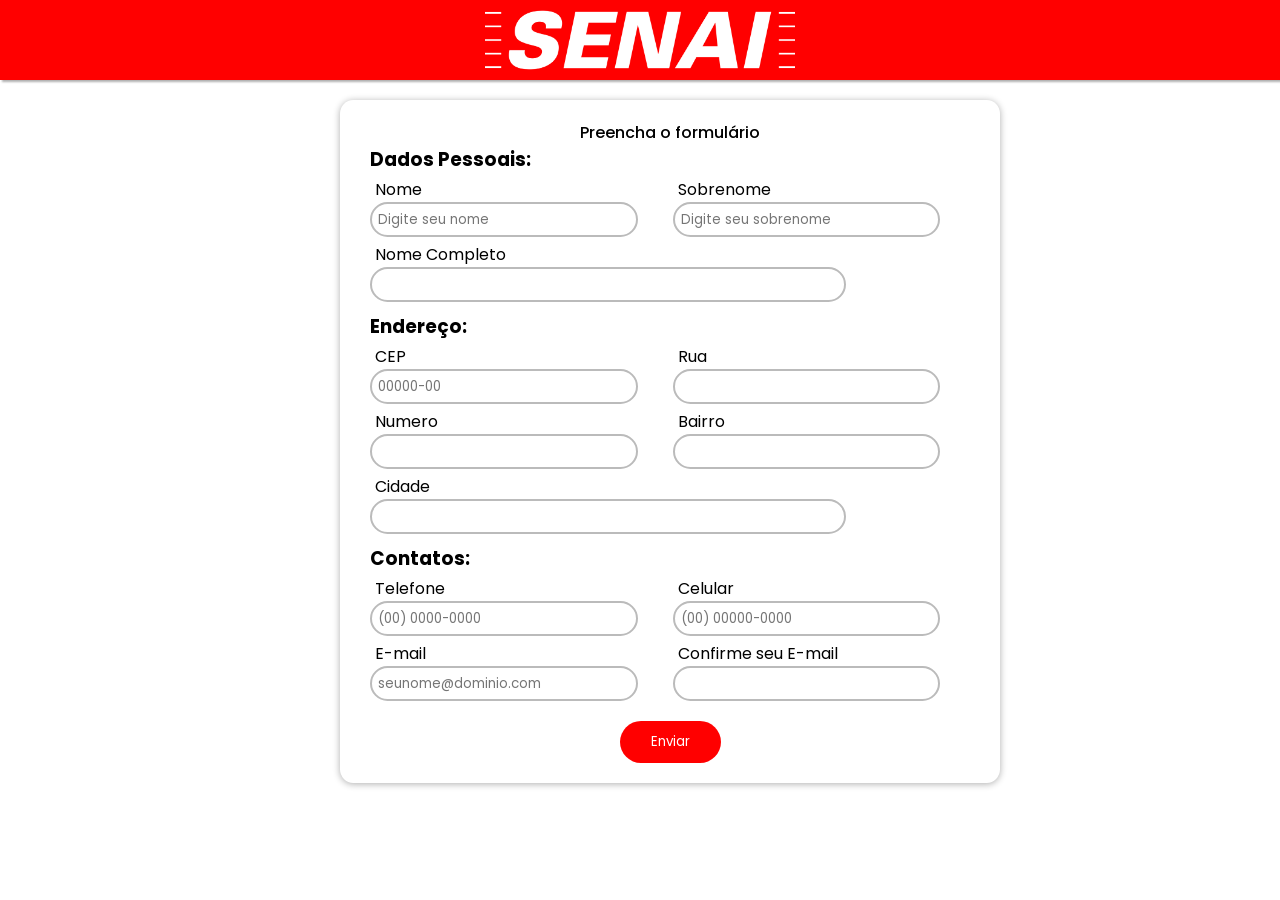
==== index.html @ b3f577c8 "index renomeada" ====
<!DOCTYPE html>
<html lang="en" dir="ltr">
  <head>
    <meta charset="utf-8">
    <title>Formulario Senai</title>
    <link rel="stylesheet" href="css/style.css">
  </head>
  <body>
    <header>
      <img src="img/senai-logo.png" alt="">
    </header>
    <main>
      <div class="formulario">
        <form class="formSenai" action="index.html" method="post">
          <span>Preencha o formulário</span>
          <div class="dadosForm">
            <div class="dadosPessoais">
              <h3>Dados Pessoais:</h3>
              <div class="formatDados">
                <div class="infoUsuario">
                  <label>Nome</label>
                  <input type="text" name="" value="" placeholder="Digite seu nome" maxlength="20">
                </div>
                <div class="infoUsuario">
                  <label>Sobrenome</label>
                  <input type="text" name="" value="" placeholder="Digite seu sobrenome" maxlength="50">
                </div>
                <div class="infoUsuario">
                  <label>Nome Completo</label>
                  <input type="text" name="" value="" class="formatInput">
                </div>

              </div>
            </div>
            <div class="endereco">
              <h3>Endereço:</h3>
              <div class="formatEndereco">
                <div class="infoUsuario">
                  <label>CEP</label>
                  <input type="text" name="" value="" placeholder="00000-00">
                </div>
                <div class="infoUsuario">
                  <label>Rua</label>
                  <input type="text" name="" value="">
                </div>
                <div class="infoUsuario">
                  <label>Numero</label>
                  <input type="text" name="" value="">
                </div>
                <div class="infoUsuario">
                  <label>Bairro</label>
                  <input type="text" name="" value="">
                </div>
                <div class="infoUsuario">
                  <label>Cidade</label>
                  <input type="text" name="" value="" class="formatInput">
                </div>
              </div>
            </div>
            <div class="contatos">
              <h3>Contatos:</h3>
              <div class="formatContatos">
                <div class="infoUsuario">
                  <label>Telefone</label>
                  <input type="tel" name="" value="" placeholder="(00) 0000-0000">
                </div>
                <div class="infoUsuario">
                  <label>Celular</label>
                  <input type="tel" name="" value="" placeholder="(00) 00000-0000">
                </div>
                <div class="infoUsuario">
                  <label>E-mail</label>
                  <input type="email" name="" value="" placeholder="seunome@dominio.com">
                </div>

                <div class="infoUsuario">
                  <label>Confirme seu E-mail</label>
                  <input type="email" name="" value="">
                </div>
              </div>
            </div>
          </div>
          <button type="button" name="button">Enviar</button>
        </form>
      </div>
    </main>
  </body>
</html>
---- css/style.css ----
@import url('https://fonts.googleapis.com/css2?family=Poppins:ital,wght@0,100;0,200;0,300;0,400;0,500;0,700;1,100;1,200;1,300;1,400;1,500;1,700&display=swap');

*{
  margin: 0;
  padding: 0;
  font-family: Poppins, 'sans-serif';
}
body{
  height: 100vh;
}
header{
  box-shadow: 2px 2px 2px #00000050;
  width: 100%;
  height: 80px;
  background-color: red;
  display: flex;
  justify-content: center;
  align-items: center;
}
header img{
  width: 310px;
}
main{
  display: flex;
  flex-direction: column;
  align-items: center;
  padding: 20px 30px;
}

.formulario{
  height: auto;
  width: 600px;
}
.formSenai{
  display: flex;
  flex-direction: column;
  align-items: center;
  padding: 20px 30px;
  height: auto;
  width: inherit;
  box-shadow: 0px 1px 7px #00000052;
  border-radius: 2%;
}
.formSenai span{
  font-weight: 500;
}
.dadosForm{
  display: flex;
  flex-direction: column;
  gap: 10px;
}
.dadosPessoais, .endereco, .contatos{
  display: flex;
  flex-direction: column;
  gap: 3px;
}
input{
  outline: none;
    width: 90%;
    height: 35px;
    border-radius: 35px;
    border: solid 2px #bbbbbb;
    box-sizing: border-box;
    padding: 6px;
}
label{
  box-sizing: border-box;
  padding-left: 5px;
}
.formatDados, .formatContatos{
  display: grid;
  grid-template-columns: 1fr 1fr;
  grid-template-rows: 1fr 1fr;
  grid-gap: 5px;
}
.formatEndereco{
  display: grid;
  grid-template-columns: 1fr 1fr;
  grid-template-rows: 1fr 1fr 1fr;
  grid-gap: 5px;
}
.formatInput{
  width: 160%
}
button{
  cursor: pointer;
  margin-top: 20px;
  width: auto;
  padding: 10px 30px;
  border-radius: 90px;
  border: solid 1px transparent;
  background-color: red;
  color: #fff;
  transition: 0.5s;

}
button:hover{
  letter-spacing: 4px;
}
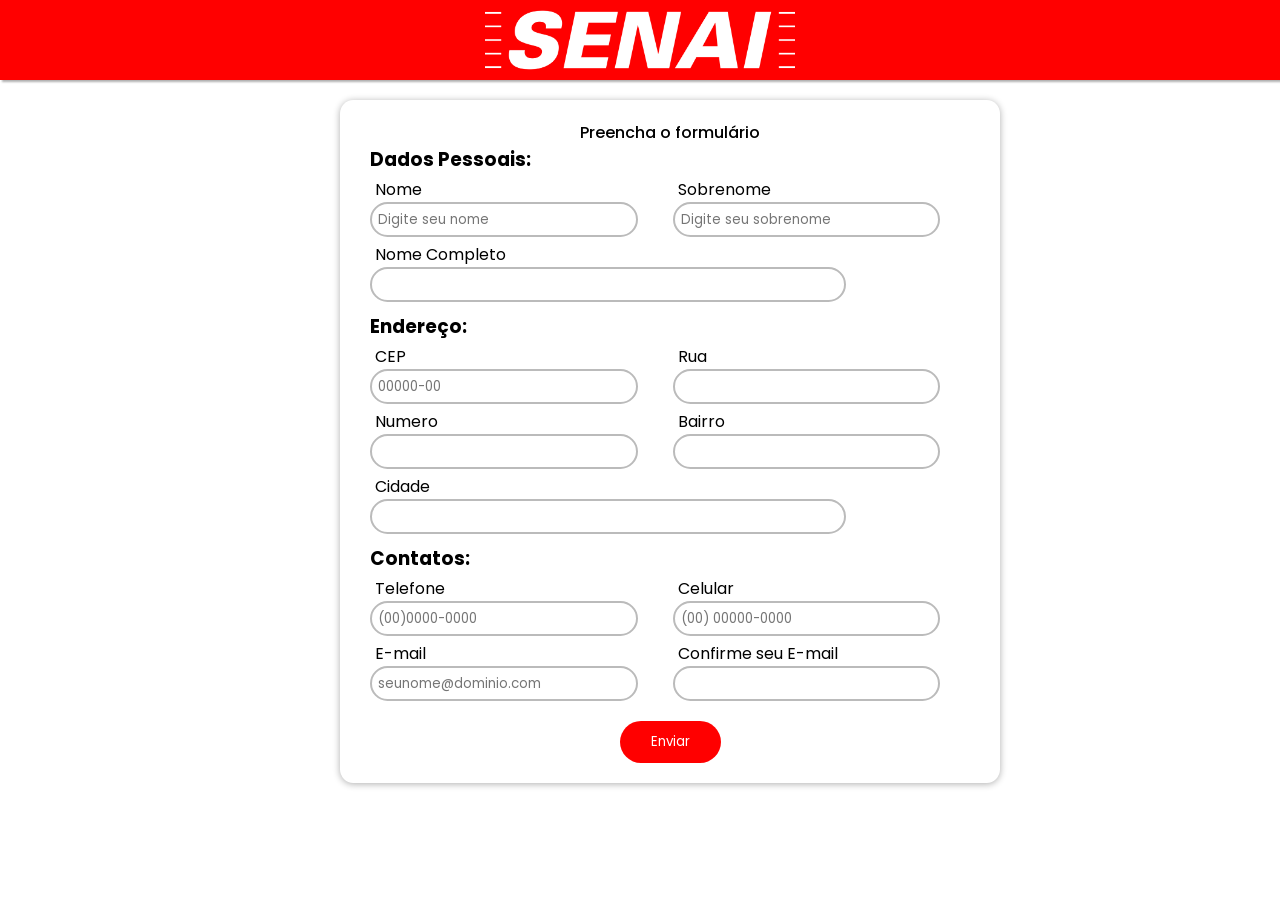
==== commit 25f42c5f: "mascara de telefone feita" ====
--- a/index.html
+++ b/index.html
@@ -4,6 +4,28 @@
     <meta charset="utf-8">
     <title>Formulario Senai</title>
     <link rel="stylesheet" href="css/style.css">
+    <script type="text/javascript">
+        function mascaraTelefone(telefone){
+            if(telefone.value.length == 0)
+                telefone.value = '(' + telefone.value; //quando começamos a digitar, o script irá inserir um parênteses no começo do campo.
+            if(telefone.value.length == 3)
+                telefone.value = telefone.value + ') '; //quando o campo já tiver 3 caracteres (um parênteses e 2 números) o script irá inserir mais um parênteses, fechando assim o código de área.
+
+            if(telefone.value.length == 9)
+                telefone.value = telefone.value + '-'; //quando o campo já tiver 8 caracteres, o script irá inserir um tracinho, para melhor visualização do telefone.
+
+        }
+        function mascaraCelular(celular){
+            if(celular.value.length == 0)
+                celular.value = '(' + celular.value; //quando começamos a digitar, o script irá inserir um parênteses no começo do campo.
+            if(celular.value.length == 3)
+                celular.value = celular.value + ') '; //quando o campo já tiver 3 caracteres (um parênteses e 2 números) o script irá inserir mais um parênteses, fechando assim o código de área.
+
+            if(celular.value.length == 10)
+                celular.value = celular.value + '-'; //quando o campo já tiver 8 caracteres, o script irá inserir um tracinho, para melhor visualização do telefone.
+
+        }
+    </script>
   </head>
   <body>
     <header>
@@ -62,11 +84,11 @@
               <div class="formatContatos">
                 <div class="infoUsuario">
                   <label>Telefone</label>
-                  <input type="tel" name="" value="" placeholder="(00) 0000-0000">
+                  <input type="text" name="telefone" id="telefone" size="20" maxlength="14" onkeypress="mascaraTelefone(this)"placeholder="(00)0000-0000">
                 </div>
                 <div class="infoUsuario">
                   <label>Celular</label>
-                  <input type="tel" name="" value="" placeholder="(00) 00000-0000">
+                  <input id="celular" type="tel" name="" value="" placeholder="(00) 00000-0000" maxlength="15" onkeypress="mascaraCelular(this)">
                 </div>
                 <div class="infoUsuario">
                   <label>E-mail</label>
@@ -84,5 +106,6 @@
         </form>
       </div>
     </main>
+
   </body>
 </html>
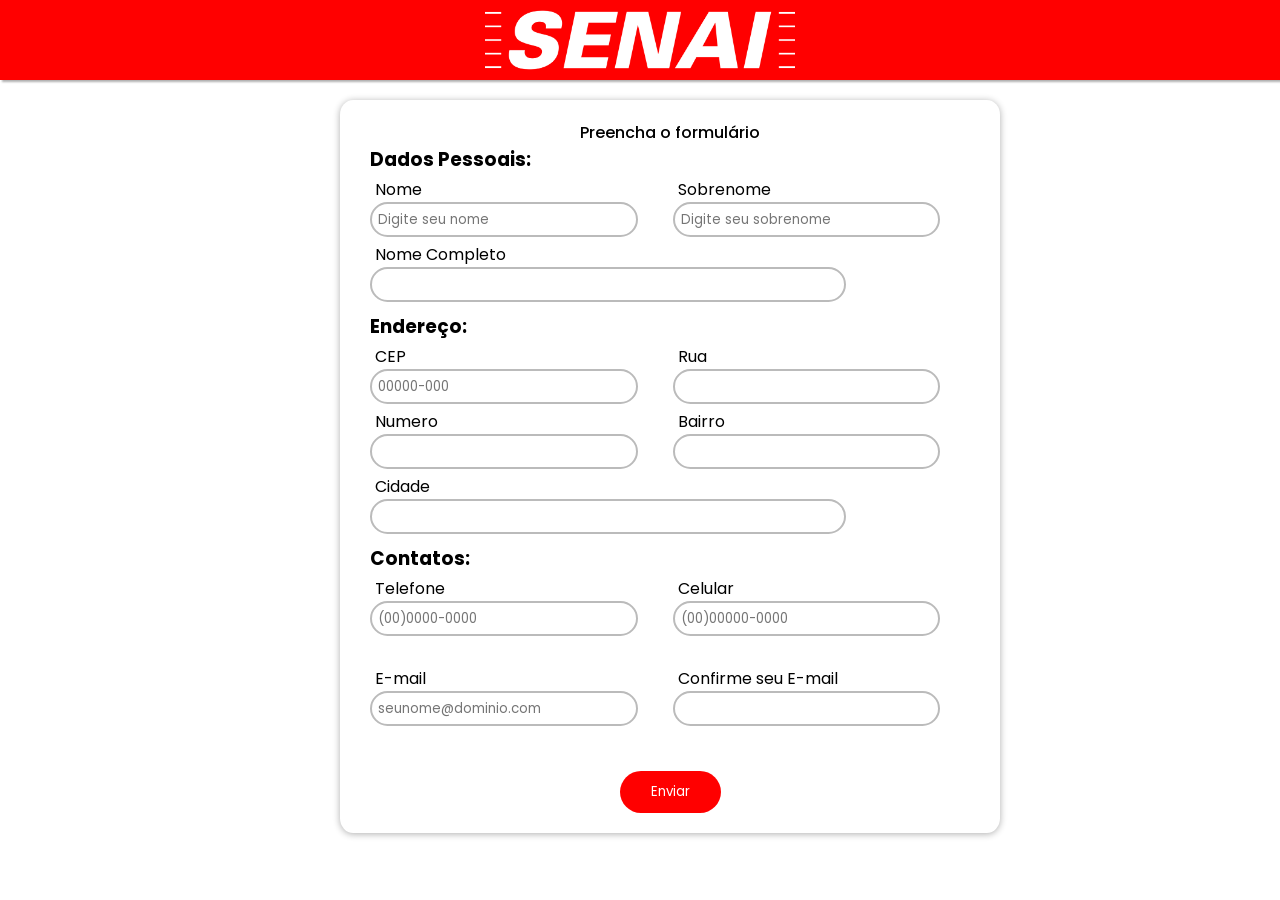
==== commit 96bc8d2c: "alguns tratamentos de erros já feitos" ====
--- a/index.html
+++ b/index.html
@@ -4,28 +4,10 @@
     <meta charset="utf-8">
     <title>Formulario Senai</title>
     <link rel="stylesheet" href="css/style.css">
-    <script type="text/javascript">
-        function mascaraTelefone(telefone){
-            if(telefone.value.length == 0)
-                telefone.value = '(' + telefone.value; //quando começamos a digitar, o script irá inserir um parênteses no começo do campo.
-            if(telefone.value.length == 3)
-                telefone.value = telefone.value + ') '; //quando o campo já tiver 3 caracteres (um parênteses e 2 números) o script irá inserir mais um parênteses, fechando assim o código de área.
-
-            if(telefone.value.length == 9)
-                telefone.value = telefone.value + '-'; //quando o campo já tiver 8 caracteres, o script irá inserir um tracinho, para melhor visualização do telefone.
-
-        }
-        function mascaraCelular(celular){
-            if(celular.value.length == 0)
-                celular.value = '(' + celular.value; //quando começamos a digitar, o script irá inserir um parênteses no começo do campo.
-            if(celular.value.length == 3)
-                celular.value = celular.value + ') '; //quando o campo já tiver 3 caracteres (um parênteses e 2 números) o script irá inserir mais um parênteses, fechando assim o código de área.
-
-            if(celular.value.length == 10)
-                celular.value = celular.value + '-'; //quando o campo já tiver 8 caracteres, o script irá inserir um tracinho, para melhor visualização do telefone.
-
-        }
-    </script>
+    <script src="js/mascara.js" defer></script>
+    <script src="js/api_cep.js" defer></script>
+    <script src="js/validarEmail.js" defer></script>
+    <script src="js/preencherNome.js" defer></script>
   </head>
   <body>
     <header>
@@ -41,15 +23,15 @@
               <div class="formatDados">
                 <div class="infoUsuario">
                   <label>Nome</label>
-                  <input type="text" name="" value="" placeholder="Digite seu nome" maxlength="20">
+                  <input id="nome" type="text" name="" value="" placeholder="Digite seu nome" maxlength="20">
                 </div>
                 <div class="infoUsuario">
                   <label>Sobrenome</label>
-                  <input type="text" name="" value="" placeholder="Digite seu sobrenome" maxlength="50">
+                  <input id="sobrenome" type="text" name="" value="" placeholder="Digite seu sobrenome" maxlength="50">
                 </div>
                 <div class="infoUsuario">
                   <label>Nome Completo</label>
-                  <input type="text" name="" value="" class="formatInput">
+                  <input id="nomeCompleto" type="text" name="" value="" class="formatInput" readonly>
                 </div>
 
               </div>
@@ -59,11 +41,11 @@
               <div class="formatEndereco">
                 <div class="infoUsuario">
                   <label>CEP</label>
-                  <input type="text" name="" value="" placeholder="00000-00">
+                  <input id="cep" type="text" name="" value="" maxlength="9" placeholder="00000-000" onkeypress="mascaraCep(this)">
                 </div>
                 <div class="infoUsuario">
                   <label>Rua</label>
-                  <input type="text" name="" value="">
+                  <input id="rua" type="text" name="" value="">
                 </div>
                 <div class="infoUsuario">
                   <label>Numero</label>
@@ -71,11 +53,11 @@
                 </div>
                 <div class="infoUsuario">
                   <label>Bairro</label>
-                  <input type="text" name="" value="">
+                  <input type="text" name="" value="" id="bairro">
                 </div>
                 <div class="infoUsuario">
                   <label>Cidade</label>
-                  <input type="text" name="" value="" class="formatInput">
+                  <input type="text" name="" value="" class="formatInput" id="cidade">
                 </div>
               </div>
             </div>
@@ -84,20 +66,22 @@
               <div class="formatContatos">
                 <div class="infoUsuario">
                   <label>Telefone</label>
-                  <input type="text" name="telefone" id="telefone" size="20" maxlength="14" onkeypress="mascaraTelefone(this)"placeholder="(00)0000-0000">
+                  <input type="text" name="telefone" id="telefone" size="20" maxlength="13" onkeypress="mascaraTelefone(this)"placeholder="(00)0000-0000">
                 </div>
                 <div class="infoUsuario">
                   <label>Celular</label>
-                  <input id="celular" type="tel" name="" value="" placeholder="(00) 00000-0000" maxlength="15" onkeypress="mascaraCelular(this)">
+                  <input id="celular" type="tel" name="" value="" placeholder="(00)00000-0000" maxlength="14" onkeypress="mascaraCelular(this)">
                 </div>
                 <div class="infoUsuario">
                   <label>E-mail</label>
-                  <input type="email" name="" value="" placeholder="seunome@dominio.com">
+                  <input id="email" type="email" name="" value="" placeholder="seunome@dominio.com">
                 </div>
 
                 <div class="infoUsuario">
                   <label>Confirme seu E-mail</label>
-                  <input type="email" name="" value="">
+                  <input type="email" name="" value="" id="emailC">
+                  <br>
+                  <span id="error-email"></span>
                 </div>
               </div>
             </div>
--- a/css/style.css
+++ b/css/style.css
@@ -26,7 +26,12 @@
   align-items: center;
   padding: 20px 30px;
 }
-
+#error-email{
+  color: crimson;
+  font-size: 0.9em;
+  padding-left: 5px;
+  box-sizing: border-box;
+}
 .formulario{
   height: auto;
   width: 600px;
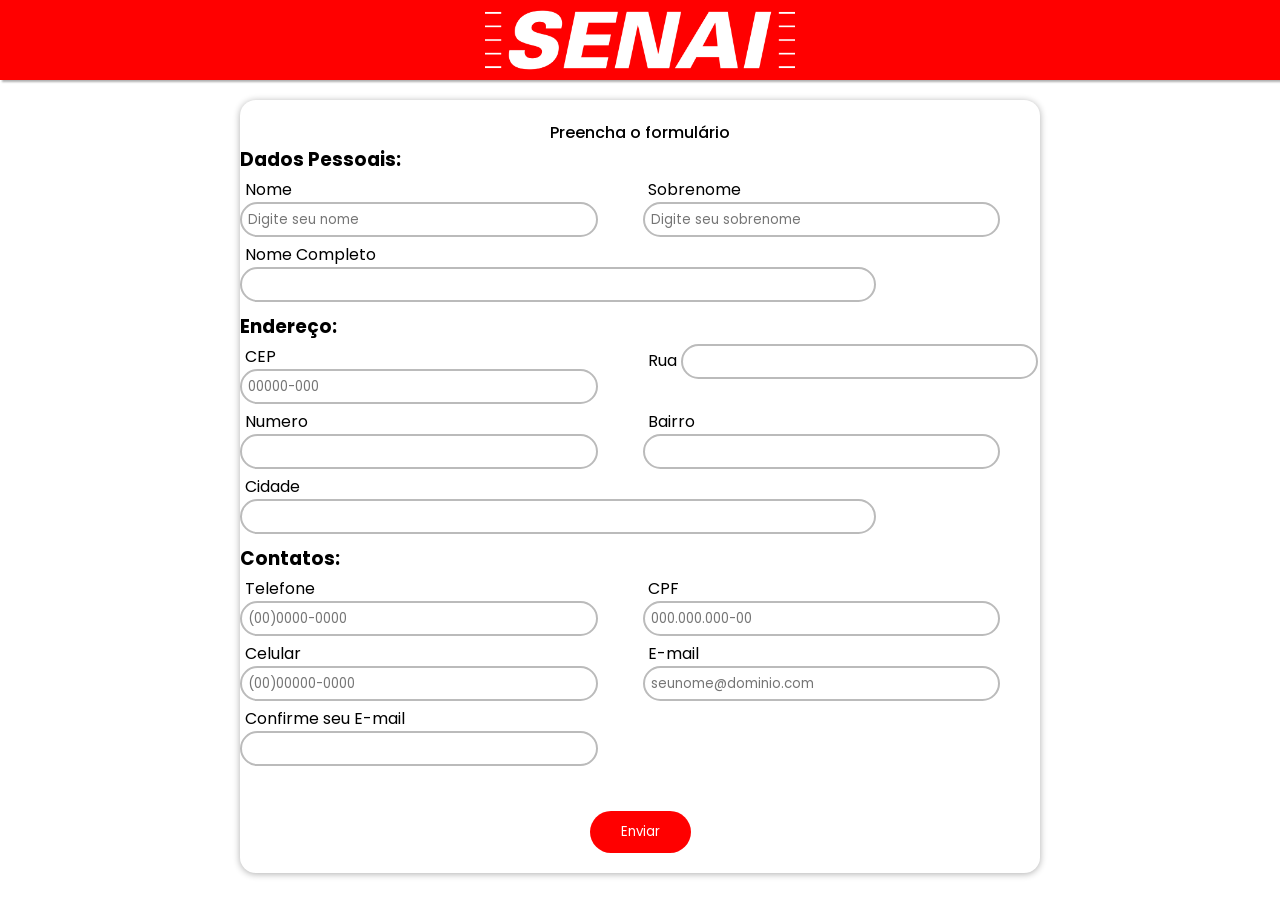
==== commit 9fcdea8a: "mascaras realizadas" ====
--- a/index.html
+++ b/index.html
@@ -23,11 +23,11 @@
               <div class="formatDados">
                 <div class="infoUsuario">
                   <label>Nome</label>
-                  <input id="nome" type="text" name="" value="" placeholder="Digite seu nome" maxlength="20">
+                  <input id="nome" type="text" name="" value="" placeholder="Digite seu nome" maxlength="20" onkeyup="caracteresInvalidos(this)">
                 </div>
                 <div class="infoUsuario">
                   <label>Sobrenome</label>
-                  <input id="sobrenome" type="text" name="" value="" placeholder="Digite seu sobrenome" maxlength="50">
+                  <input id="sobrenome" type="text" name="" value="" placeholder="Digite seu sobrenome" maxlength="50" onkeyup="caracteresInvalidos(this)">
                 </div>
                 <div class="infoUsuario">
                   <label>Nome Completo</label>
@@ -41,7 +41,7 @@
               <div class="formatEndereco">
                 <div class="infoUsuario">
                   <label>CEP</label>
-                  <input id="cep" type="text" name="" value="" maxlength="9" placeholder="00000-000" onkeypress="mascaraCep(this)">
+                  <input id="cep" type="text" name="" value="" maxlength="9" placeholder="00000-000" onkeyup="mascaraCep(this)">
                 </div>
                 <div class="infoUsuario">
                   <label>Rua</label>
@@ -49,7 +49,7 @@
                 </div>
                 <div class="infoUsuario">
                   <label>Numero</label>
-                  <input type="text" name="" value="">
+                  <input type="text" name="" value="" id="numero">
                 </div>
                 <div class="infoUsuario">
                   <label>Bairro</label>
@@ -66,11 +66,15 @@
               <div class="formatContatos">
                 <div class="infoUsuario">
                   <label>Telefone</label>
-                  <input type="text" name="telefone" id="telefone" size="20" maxlength="13" onkeypress="mascaraTelefone(this)"placeholder="(00)0000-0000">
+                  <input type="text" name="telefone" id="telefone" size="20" maxlength="13" onkeyup="mascaraTelefone(this)"placeholder="(00)0000-0000">
+                </div>
+                <div class="infoUsuario">
+                  <label>CPF</label>
+                  <input type="text" name="cpf" id="cpf" size="20" maxlength="15" onkeyup="mascaraCpf(this)"placeholder="000.000.000-00">
                 </div>
                 <div class="infoUsuario">
                   <label>Celular</label>
-                  <input id="celular" type="tel" name="" value="" placeholder="(00)00000-0000" maxlength="14" onkeypress="mascaraCelular(this)">
+                  <input id="celular" type="tel" name="" value="" placeholder="(00)00000-0000" maxlength="14" onkeyup="mascaraCelular(this)">
                 </div>
                 <div class="infoUsuario">
                   <label>E-mail</label>
@@ -86,7 +90,7 @@
               </div>
             </div>
           </div>
-          <button type="button" name="button">Enviar</button>
+          <button type="submit" name="button">Enviar</button>
         </form>
       </div>
     </main>
--- a/css/style.css
+++ b/css/style.css
@@ -24,7 +24,7 @@
   display: flex;
   flex-direction: column;
   align-items: center;
-  padding: 20px 30px;
+  padding: 20px 0px;
 }
 #error-email{
   color: crimson;
@@ -34,13 +34,13 @@
 }
 .formulario{
   height: auto;
-  width: 600px;
+  width: 800px;
 }
 .formSenai{
   display: flex;
   flex-direction: column;
   align-items: center;
-  padding: 20px 30px;
+  padding: 20px 0px;
   height: auto;
   width: inherit;
   box-shadow: 0px 1px 7px #00000052;
@@ -102,3 +102,29 @@
 button:hover{
   letter-spacing: 4px;
 }
+@media (max-width: 820px){
+  main{
+    width: 100%;
+    max-width: 800px;
+    align-items: center;
+    justify-content: center;
+
+  }
+  .formulario{
+    height: auto;
+    width: 90%;
+    margin-left: 10%;
+    max-width: 800px;
+  }
+  .formatDados, .formatContatos{
+    display: flex;
+    flex-direction: column;
+  }
+  .formatEndereco{
+    display: flex;
+    flex-direction: column;
+  }
+  .formatInput{
+    width: 90%
+  }
+}
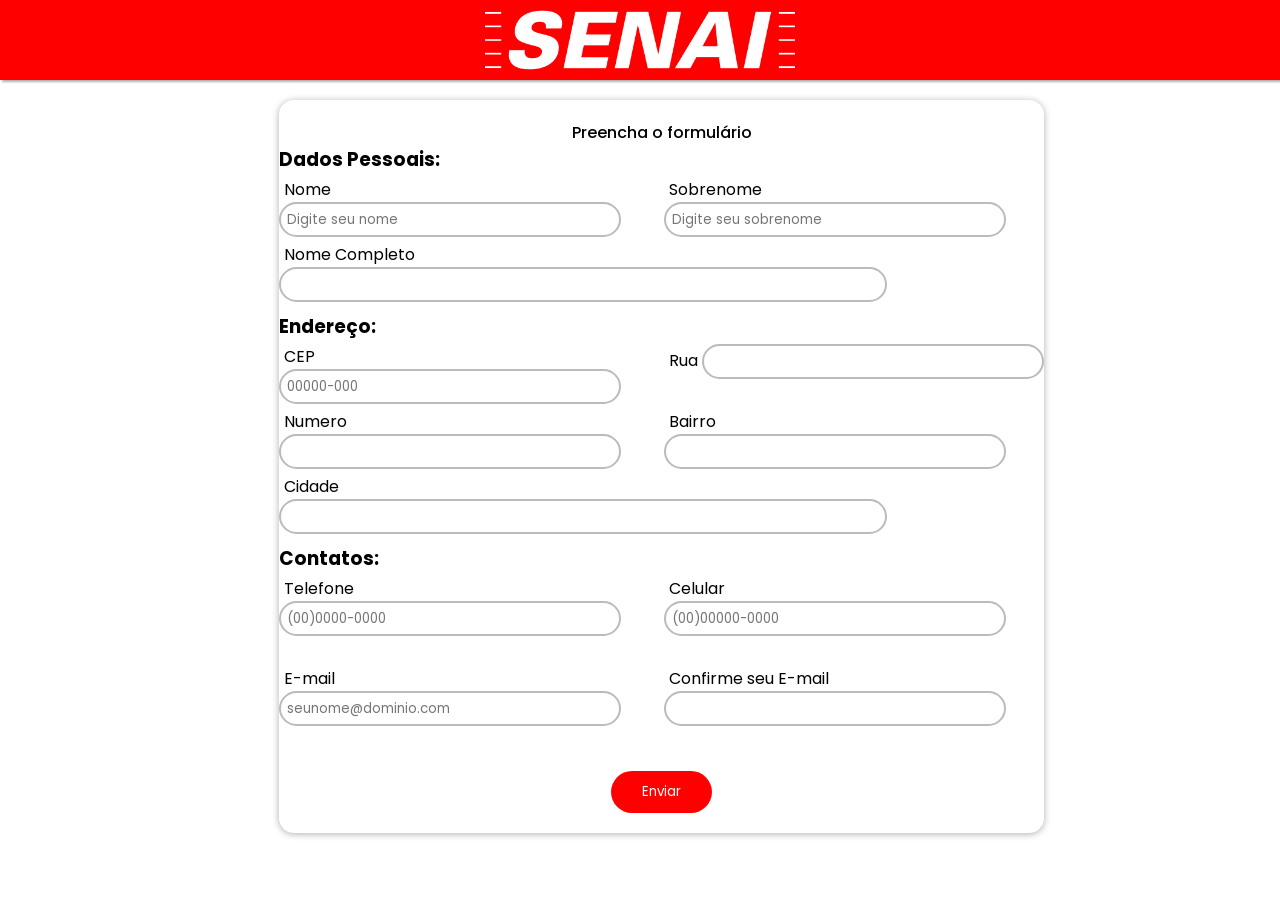
==== commit 6d6f8676: "projeto terminado e realizado com sucesso" ====
--- a/index.html
+++ b/index.html
@@ -8,6 +8,7 @@
     <script src="js/api_cep.js" defer></script>
     <script src="js/validarEmail.js" defer></script>
     <script src="js/preencherNome.js" defer></script>
+    <script src="js/tratamentoErros.js" defer></script>
   </head>
   <body>
     <header>
@@ -69,10 +70,6 @@
                   <input type="text" name="telefone" id="telefone" size="20" maxlength="13" onkeyup="mascaraTelefone(this)"placeholder="(00)0000-0000">
                 </div>
                 <div class="infoUsuario">
-                  <label>CPF</label>
-                  <input type="text" name="cpf" id="cpf" size="20" maxlength="15" onkeyup="mascaraCpf(this)"placeholder="000.000.000-00">
-                </div>
-                <div class="infoUsuario">
                   <label>Celular</label>
                   <input id="celular" type="tel" name="" value="" placeholder="(00)00000-0000" maxlength="14" onkeyup="mascaraCelular(this)">
                 </div>
@@ -90,7 +87,7 @@
               </div>
             </div>
           </div>
-          <button type="submit" name="button">Enviar</button>
+          <button type="submit" id="botao" onclick="tratamentoErros()" name="button">Enviar</button>
         </form>
       </div>
     </main>
--- a/css/style.css
+++ b/css/style.css
@@ -25,6 +25,7 @@
   flex-direction: column;
   align-items: center;
   padding: 20px 0px;
+  width: 100%;
 }
 #error-email{
   color: crimson;
@@ -34,7 +35,10 @@
 }
 .formulario{
   height: auto;
-  width: 800px;
+  height: auto;
+  width: 90%;
+  max-width: 850px;
+  margin-left: 10%;
 }
 .formSenai{
   display: flex;
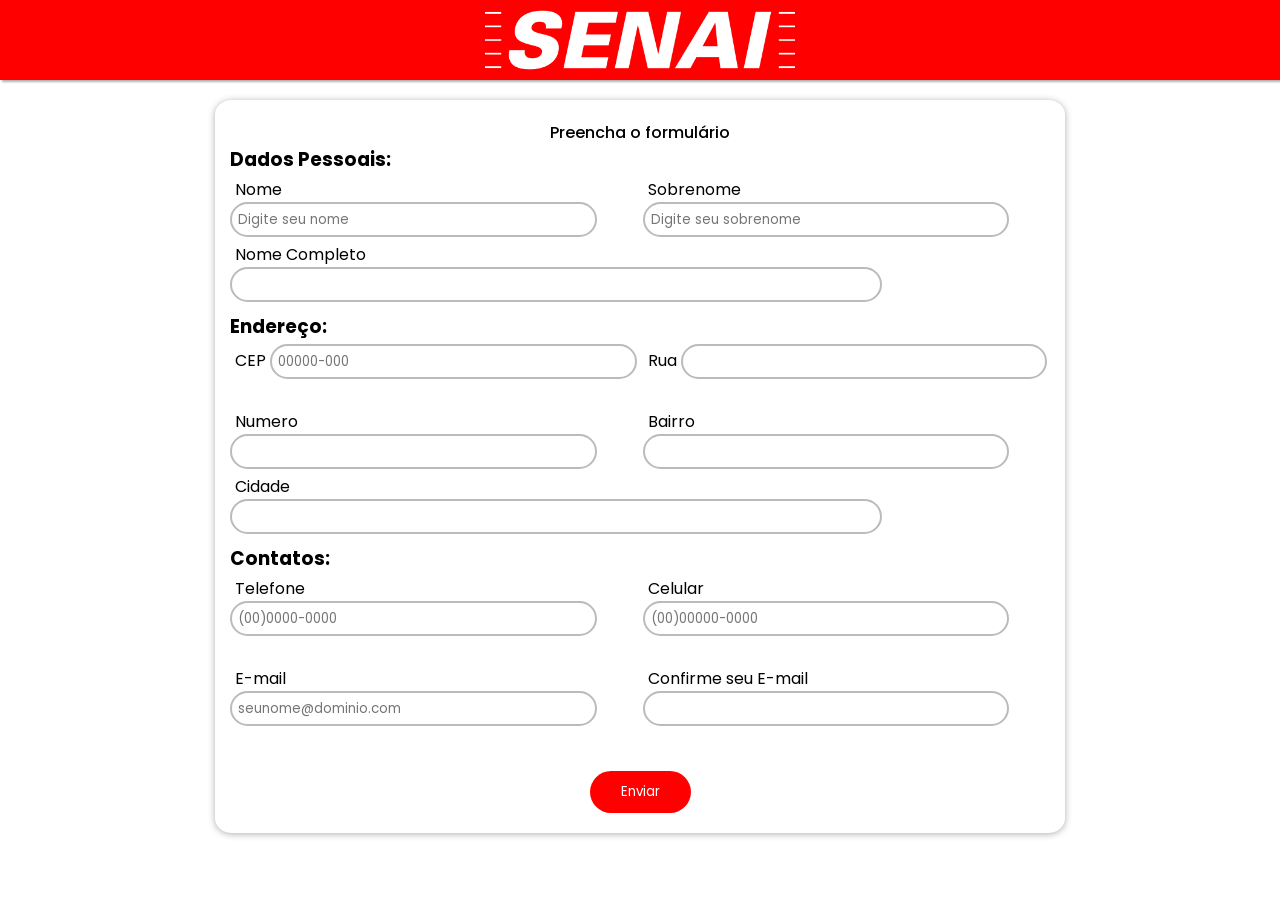
==== commit c43fa1d2: "responsividade" ====
--- a/index.html
+++ b/index.html
@@ -2,6 +2,7 @@
 <html lang="en" dir="ltr">
   <head>
     <meta charset="utf-8">
+    <meta name="viewport" content="width=device-width">
     <title>Formulario Senai</title>
     <link rel="stylesheet" href="css/style.css">
     <script src="js/mascara.js" defer></script>
--- a/css/style.css
+++ b/css/style.css
@@ -38,15 +38,13 @@
   height: auto;
   width: 90%;
   max-width: 850px;
-  margin-left: 10%;
 }
 .formSenai{
   display: flex;
   flex-direction: column;
   align-items: center;
-  padding: 20px 0px;
+  padding: 20px 15px;
   height: auto;
-  width: inherit;
   box-shadow: 0px 1px 7px #00000052;
   border-radius: 2%;
 }
@@ -112,12 +110,12 @@
     max-width: 800px;
     align-items: center;
     justify-content: center;
+    padding: 12px 0px;
 
   }
   .formulario{
     height: auto;
-    width: 90%;
-    margin-left: 10%;
+    width: 85%;
     max-width: 800px;
   }
   .formatDados, .formatContatos{
@@ -132,3 +130,11 @@
     width: 90%
   }
 }
+@media (max-width: 500px){
+  .formulario{
+    width: 100%;
+  }
+  .formSenai{
+    border-radius: 0px;
+  }
+}
